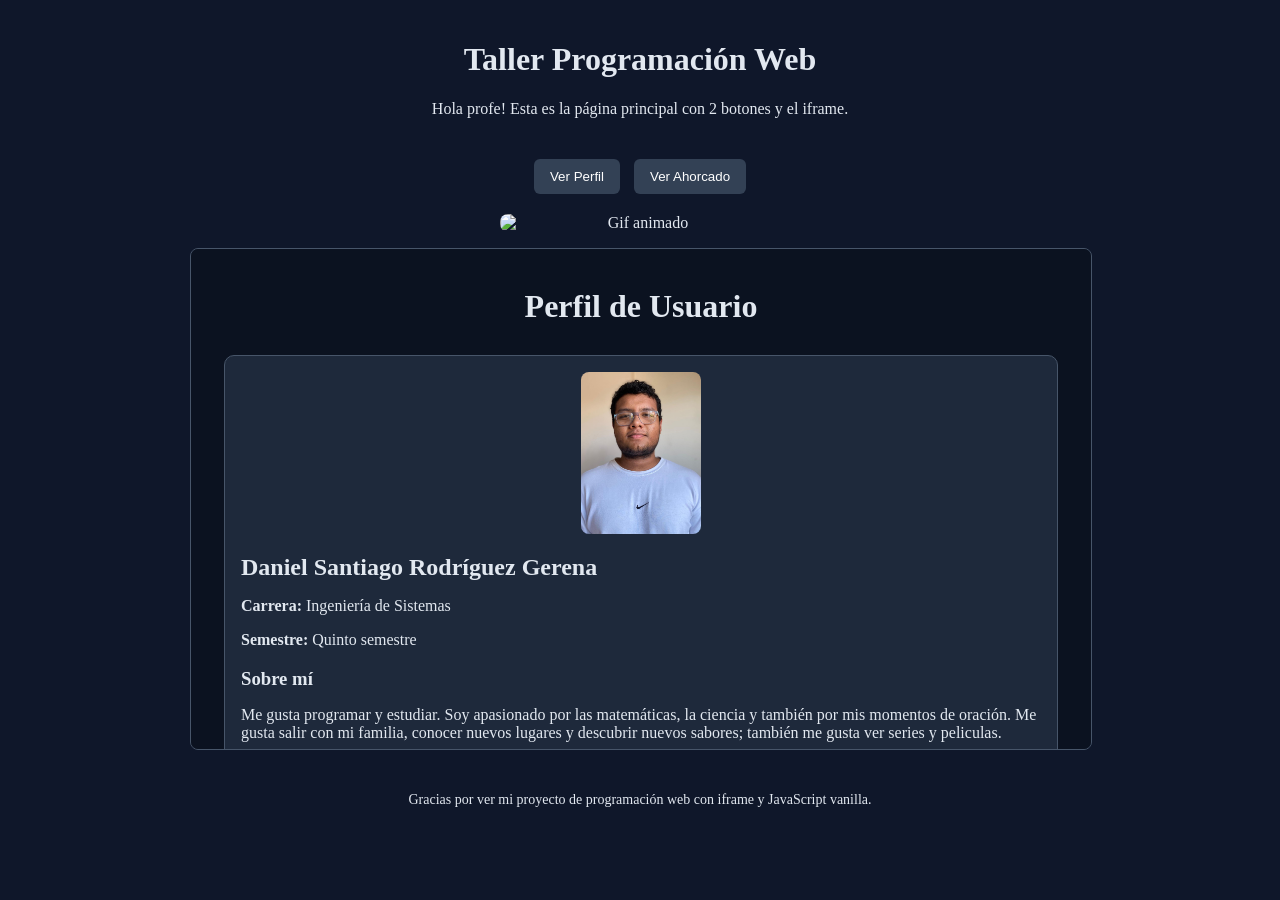
==== index.html @ 87202954 "tareaProgramacion" ====
<!doctype html>
<html lang="es">
<head>
  <meta charset="utf-8">
  <meta name="viewport" content="width=device-width, initial-scale=1">
  <title>Página Principal</title>
  <link rel="stylesheet" href="./estilos/estilosIndex.css">
</head>
<body>
  <!-- HEADER título principal -->
  <header>
    <h1>Taller Programación Web</h1>
    <p>Hola profe! Esta es la página principal con 2 botones y el iframe.</p>
  </header>

  <!-- aquí están los botones para cambiar el contenido del iframe -->
  <nav>
    <button 
    id="botonPerfil" 
    type="button">Ver Perfil</button>

    <button 
    id="botonAhorcado" 
    type="button">Ver Ahorcado</button>
  </nav>

  <!-- gif centrado y área del iframe es los eslilosIndex muestro como está centrado -->
  <main>
    <img src="./atomic.gif" alt="Gif animado" class="gifCentro">

    <iframe id="marcoContenido" src="./perfil.html" title="Contenido"></iframe>
  </main>

  <!-- FOOTER: mensaje final -->
  <footer>
    <p>Gracias por ver mi proyecto de programación web con iframe y JavaScript vanilla.</p>
  </footer>

  <script>
    // Este bloque obtiene los elementos que vamos a usar.
    const botonPerfil = document.getElementById("botonPerfil");
    const botonAhorcado = document.getElementById("botonAhorcado");
    const marcoContenido = document.getElementById("marcoContenido");

    // Esta función cambia la página que se muestra dentro del iframe.
    const cambiarPaginaIframe = (rutaPagina) => {
      marcoContenido.src = rutaPagina;
    };

    // Este evento carga la página de perfil cuando se hace clic en el botón 1.
    botonPerfil.addEventListener("click", () => {
      cambiarPaginaIframe("./perfil.html");
    });

    // Este evento carga la página del ahorcado cuando se hace clic en el botón 2.
    botonAhorcado.addEventListener("click", () => {
      cambiarPaginaIframe("./ahorcado.html");
    });
  </script>
</body>
</html>
---- estilos/estilosIndex.css ----
/* Estilo básico del body */
body {
  margin: 0;
  font-family: "Cormorant Garamond", serif;
  background-color: #0f172a;
  color: #e2e8f0;
  text-align: center;
}

/* Encabezado principal */
header {
  padding: 20px 10px;
}

/* Botones de navegación */
nav {
  margin-bottom: 15px;
}

/* Estilo de botones */
button {
  padding: 10px 16px;
  margin: 5px;
  border: none;
  border-radius: 6px;
  background-color: #334155;
  color: white;
  cursor: pointer;
}

/* Efecto hover en botones */
button:hover {
  background-color: #475569;
}

/* Contenido principal */
main {
  width: 90%;
  max-width: 900px;
  margin: 0 auto;
}

/* Gif centrado */
.gifCentro {
  width: 280px;
  max-width: 100%;
  display: block;
  margin: 0 auto 16px auto;
  border-radius: 8px;
}

/* Iframe con tamaño cómodo */
#marcoContenido {
  width: 100%;
  height: 500px;
  border: 1px solid #475569;
  border-radius: 8px;
  background-color: #1e293b;
}

/* Pie de página */
footer {
  margin-top: 14px;
  padding: 10px;
  font-size: 14px;
}
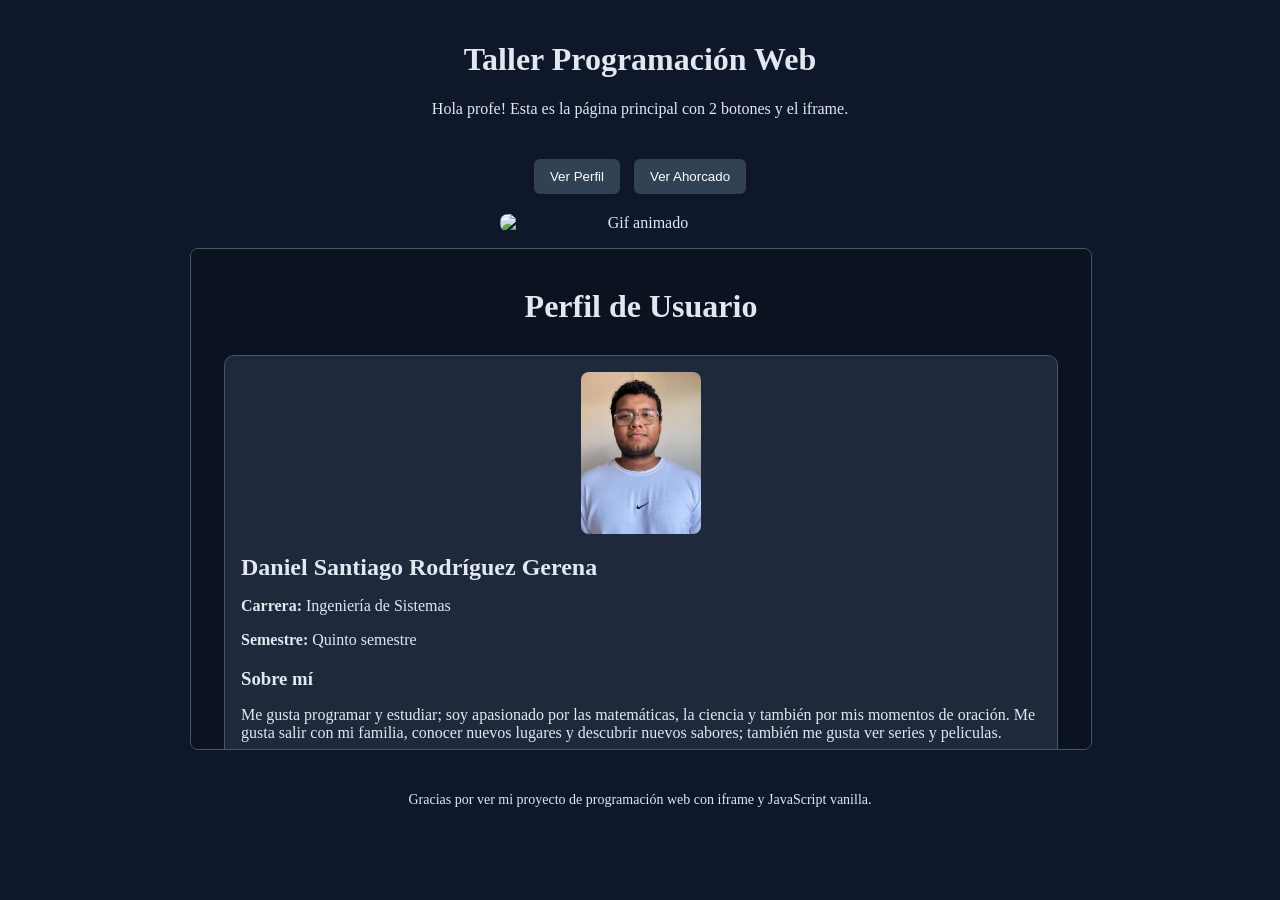
==== commit d57b05f9: "Solucion de conflictos en ahorcado.html" ====
--- a/index.html
+++ b/index.html
@@ -47,16 +47,18 @@
       marcoContenido.src = rutaPagina;
     };
 
-    // Este evento carga la página de perfil cuando se hace clic en el botón 1.
+    // Este evento carga la página de perfil cuando se hace clic en el botón 1 es muy importante para que se vea la página.
     botonPerfil.addEventListener("click", () => {
       cambiarPaginaIframe("./perfil.html");
     });
 
-    // Este evento carga la página del ahorcado cuando se hace clic en el botón 2.
+    // Este evento carga la página del ahorcado cuando se hace clic en el botón 2 es muy importante para que se vea la página.
     botonAhorcado.addEventListener("click", () => {
       cambiarPaginaIframe("./ahorcado.html");
     });
   </script>
 </body>
+
+
 </html>
 
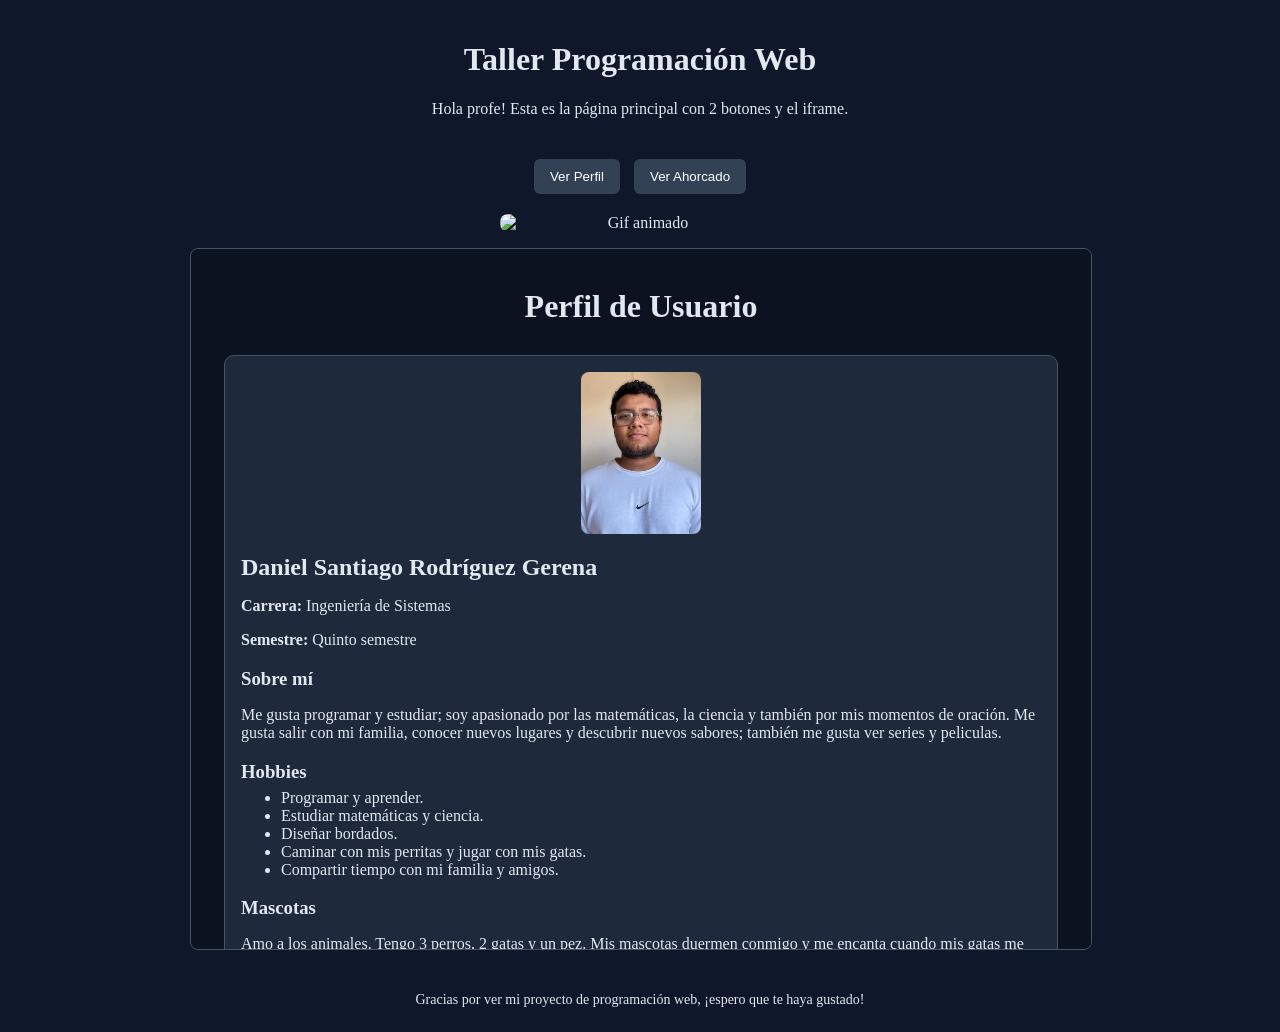
==== commit 8395df6c: "footer_message" ====
--- a/index.html
+++ b/index.html
@@ -33,7 +33,7 @@
 
   <!-- FOOTER: mensaje final -->
   <footer>
-    <p>Gracias por ver mi proyecto de programación web con iframe y JavaScript vanilla.</p>
+    <p>Gracias por ver mi proyecto de programación web, ¡espero que te haya gustado!</p>
   </footer>
 
   <script>
--- a/estilos/estilosIndex.css
+++ b/estilos/estilosIndex.css
@@ -50,9 +50,10 @@
 }
 
 /* Iframe con tamaño cómodo */
+/* Aumentado la altura de 500px a 700px para que quepa todo el contenido del ahorcado organizado con flexbox. */
 #marcoContenido {
   width: 100%;
-  height: 500px;
+  height: 700px;
   border: 1px solid #475569;
   border-radius: 8px;
   background-color: #1e293b;
